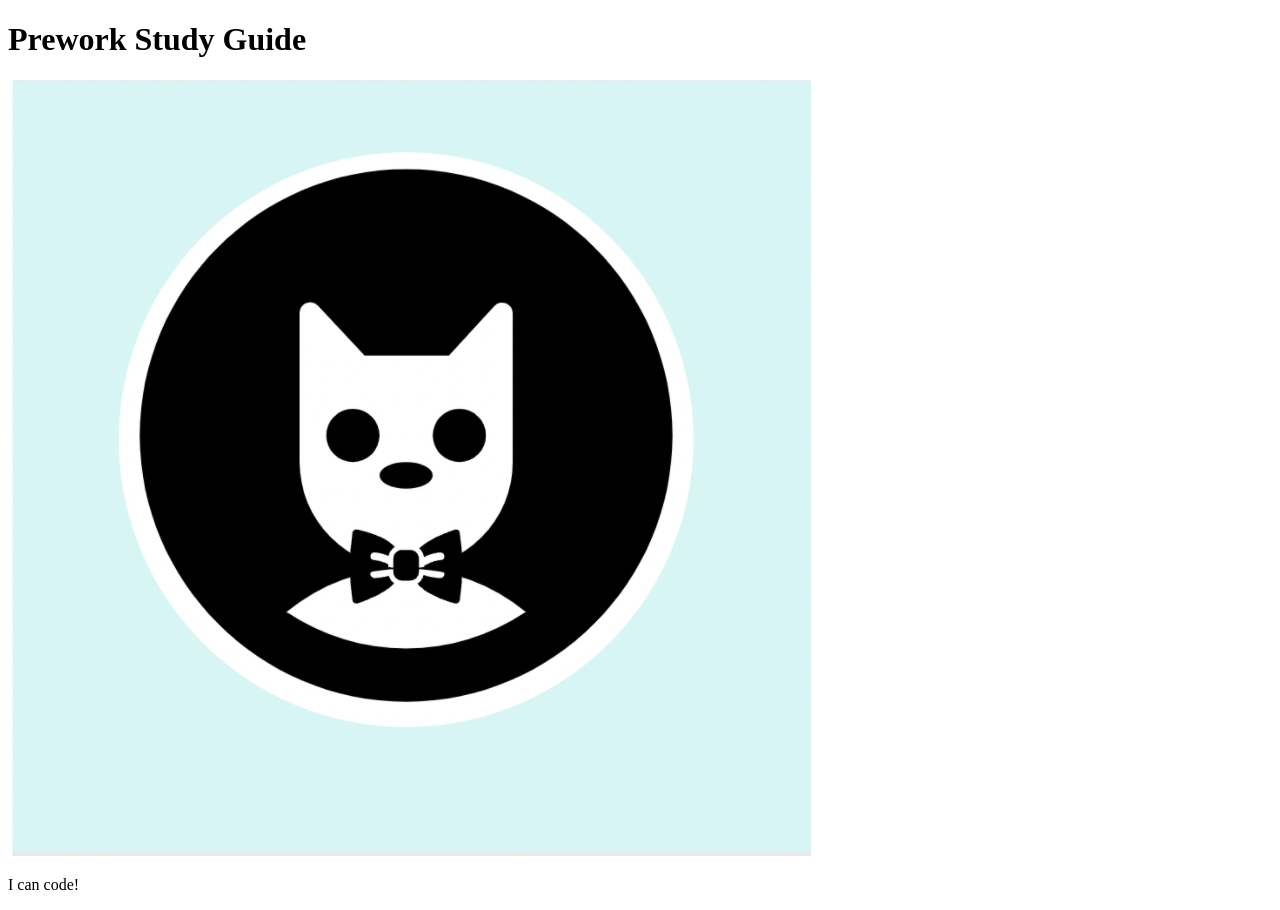
==== prework-study-guide 7/index.html @ e009c8f3 "add starter code" ====
<!DOCTYPE html>
<html lang="en">
  <head>
    <meta charset="UTF-8" />
    <meta http-equiv="X-UA-Compatible" content="IE=edge" />
    <meta name="viewport" content="width=device-width, initial-scale=1.0" />
    <title>Prework Study Guide</title>
  </head>
  <body>
    <header id="top">
      <h1>Prework Study Guide</h1>
      <img src="./assets/bowtie-cat.png" alt="Profile image of cat wearing a bow tie." />
    </header>
    <main>
      <!-- Student code goes here -->
    </main>

    <footer>
      <p>I can code!</p>
    </footer>
  </body>
</html>
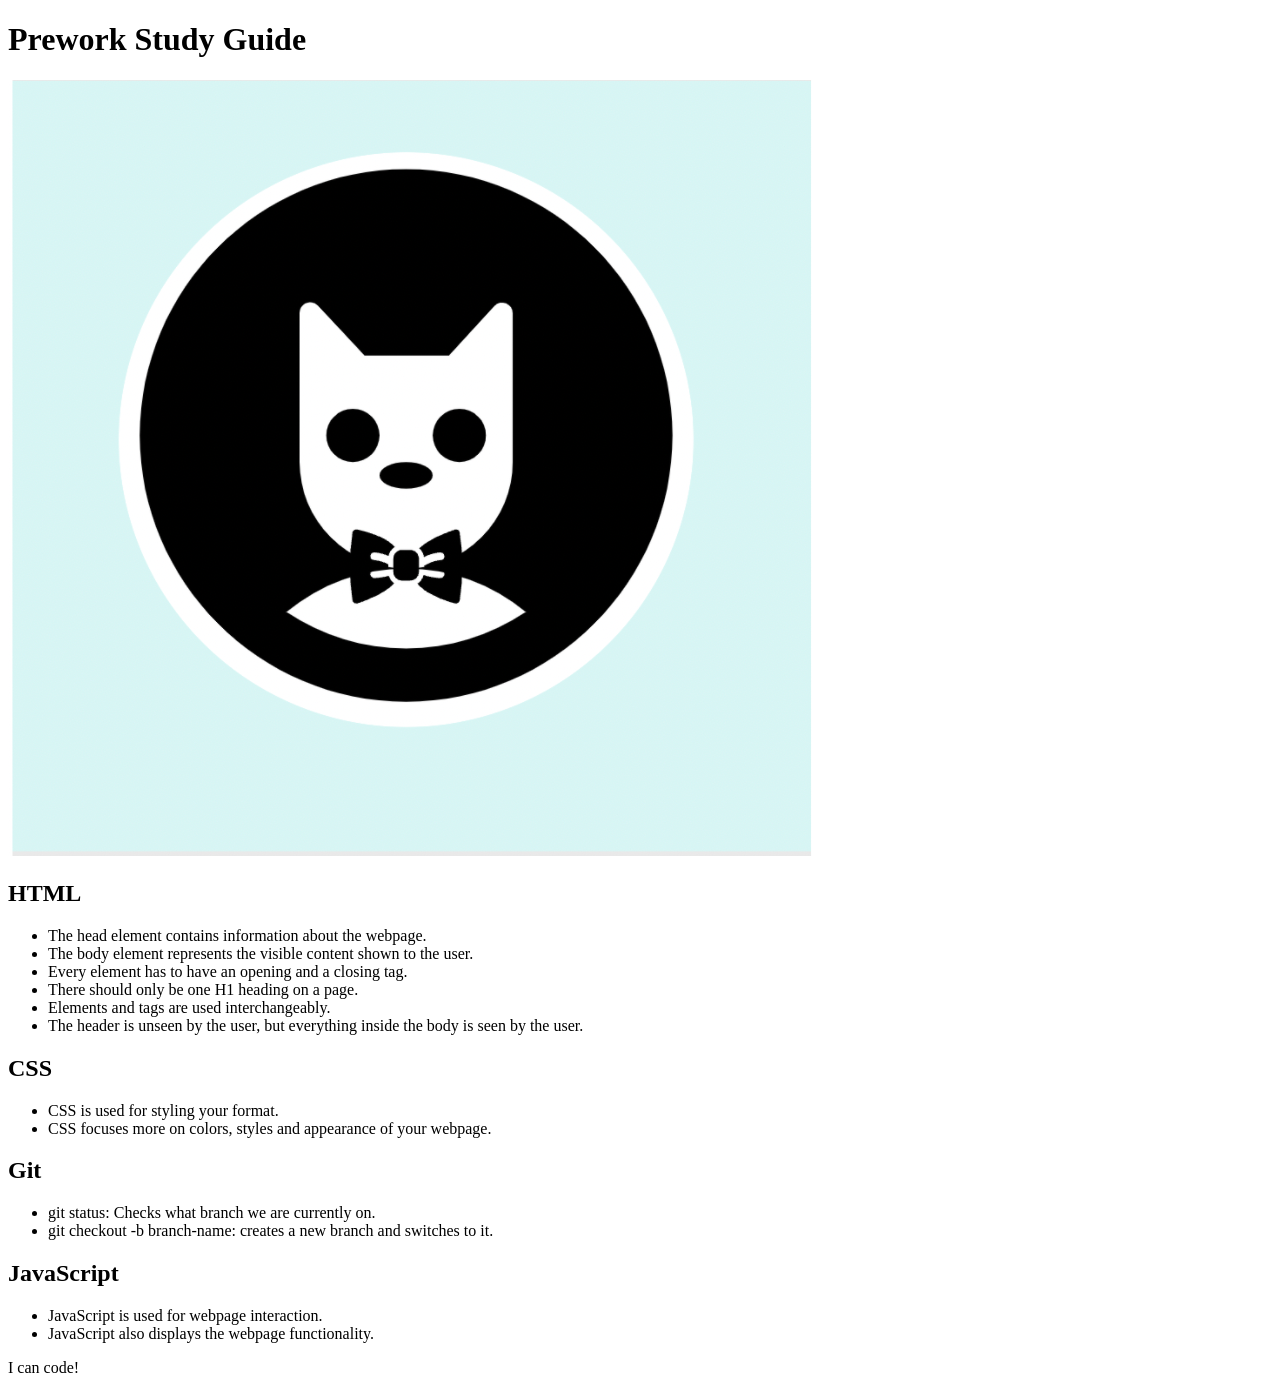
==== commit 7cc251fa: "added to HTML file" ====
--- a/prework-study-guide 7/index.html
+++ b/prework-study-guide 7/index.html
@@ -12,7 +12,61 @@
       <img src="./assets/bowtie-cat.png" alt="Profile image of cat wearing a bow tie." />
     </header>
     <main>
-      <!-- Student code goes here -->
+      <section class="card" id="html-section">
+        <h2>HTML</h2>
+
+        <ul>
+
+          <li>The head element contains information about the webpage.</li>
+          <li>The body element represents the visible content shown to the user.</li>
+          <li>Every element has to have an opening and a closing tag.</li>
+          <li>There should only be one H1 heading on a page.</li>
+          <li>Elements and tags are used interchangeably.</li>
+          <li>The header is unseen by the user, but everything inside the body is seen by the user.</li>
+
+        </ul>
+
+      </section>
+
+      <section class="card" id="css-selection">
+
+        <h2>CSS</h2>
+
+        <ul>
+
+          <li>CSS is used for styling your format.</li>
+          <li>CSS focuses more on colors, styles and appearance of your webpage.</li>
+
+        </ul>
+
+      </section>
+
+      <section class="card" id="git-selection">
+
+        <h2>Git</h2>
+
+        <ul>
+
+          <li>git status: Checks what branch we are currently on.</li>
+          <li>git checkout -b branch-name: creates a new branch and switches to it.</li>
+
+        </ul>
+
+      </section>
+
+      <section class="card" id="javascript-section">
+
+        <h2>JavaScript</h2>
+
+        <ul>
+          
+          <li>JavaScript is used for webpage interaction.</li>
+          <li>JavaScript also displays the webpage functionality.</li>
+        
+        </ul>
+
+      </section>
+
     </main>
 
     <footer>
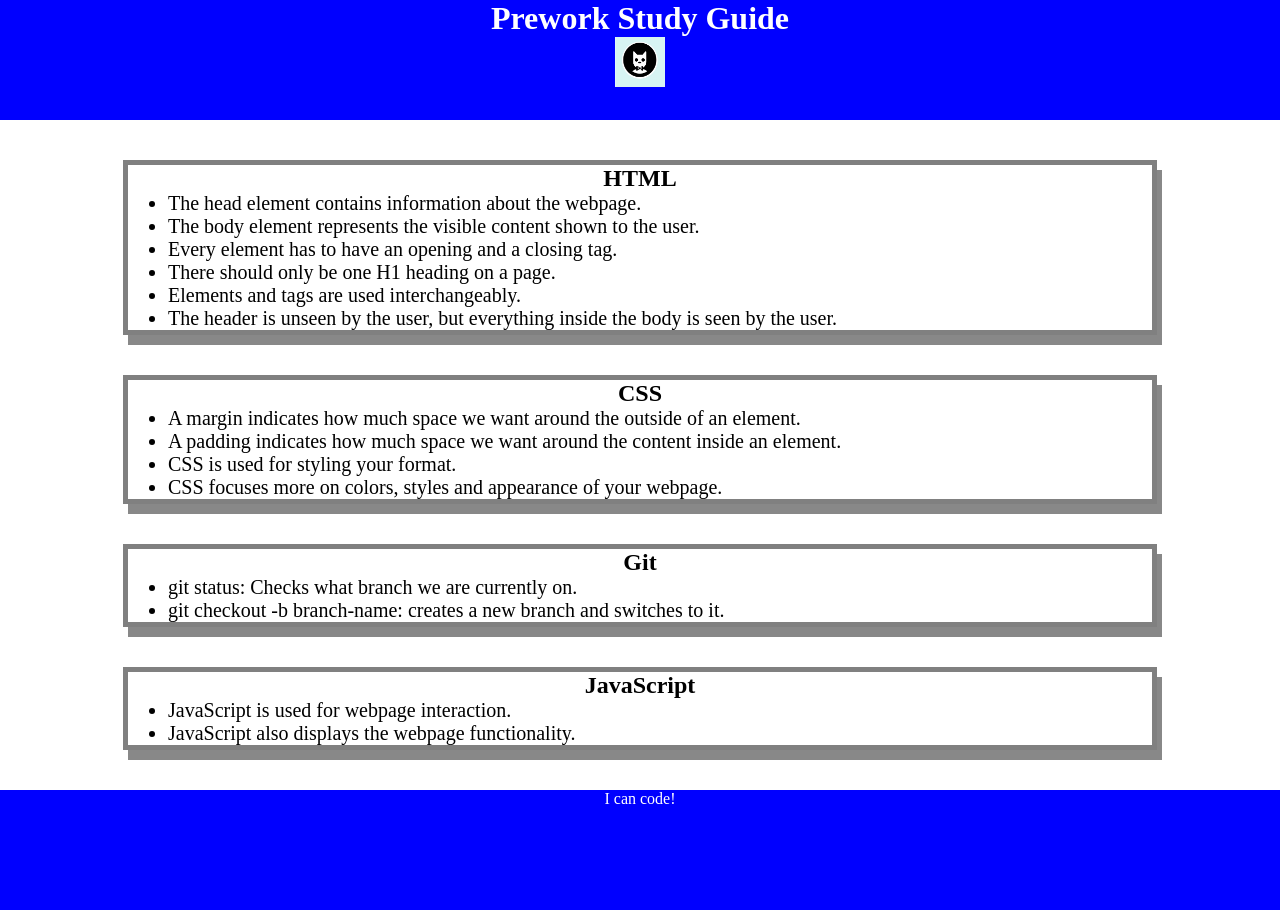
==== commit 8e3cad40: "added CSS to project" ====
--- a/prework-study-guide 7/index.html
+++ b/prework-study-guide 7/index.html
@@ -4,6 +4,7 @@
     <meta charset="UTF-8" />
     <meta http-equiv="X-UA-Compatible" content="IE=edge" />
     <meta name="viewport" content="width=device-width, initial-scale=1.0" />
+    <link rel="stylesheet" href="./assets/style.css">
     <title>Prework Study Guide</title>
   </head>
   <body>
@@ -33,7 +34,9 @@
         <h2>CSS</h2>
 
         <ul>
-
+          
+          <li>A margin indicates how much space we want around the outside of an element.</li>
+          <li>A padding indicates how much space we want around the content inside an element.</li>
           <li>CSS is used for styling your format.</li>
           <li>CSS focuses more on colors, styles and appearance of your webpage.</li>
 
--- a/prework-study-guide 7/assets/style.css
+++ b/prework-study-guide 7/assets/style.css
@@ -0,0 +1,47 @@
+* {
+    margin: 0;
+    padding: 0;
+}
+
+
+header, 
+footer {
+    width: 100%;
+    height: 120px;
+    background-color: blue;
+    color: white;
+}
+
+
+h1,
+h2 {
+    text-align: center;
+}
+
+
+img {
+    display: block;
+    height: 50px;
+    width: 50px;
+    margin-left: auto;
+    margin-right: auto;
+}
+
+
+ul {
+    padding-left: 40px;
+    font-size: 20px;
+}
+
+
+p {
+    text-align: center;
+    font size: 30px;
+}
+
+.card {
+    width: 80%;
+    margin: 40px auto;
+    border: 5px solid gray;
+    box-shadow: 5px 10px #888888;
+}
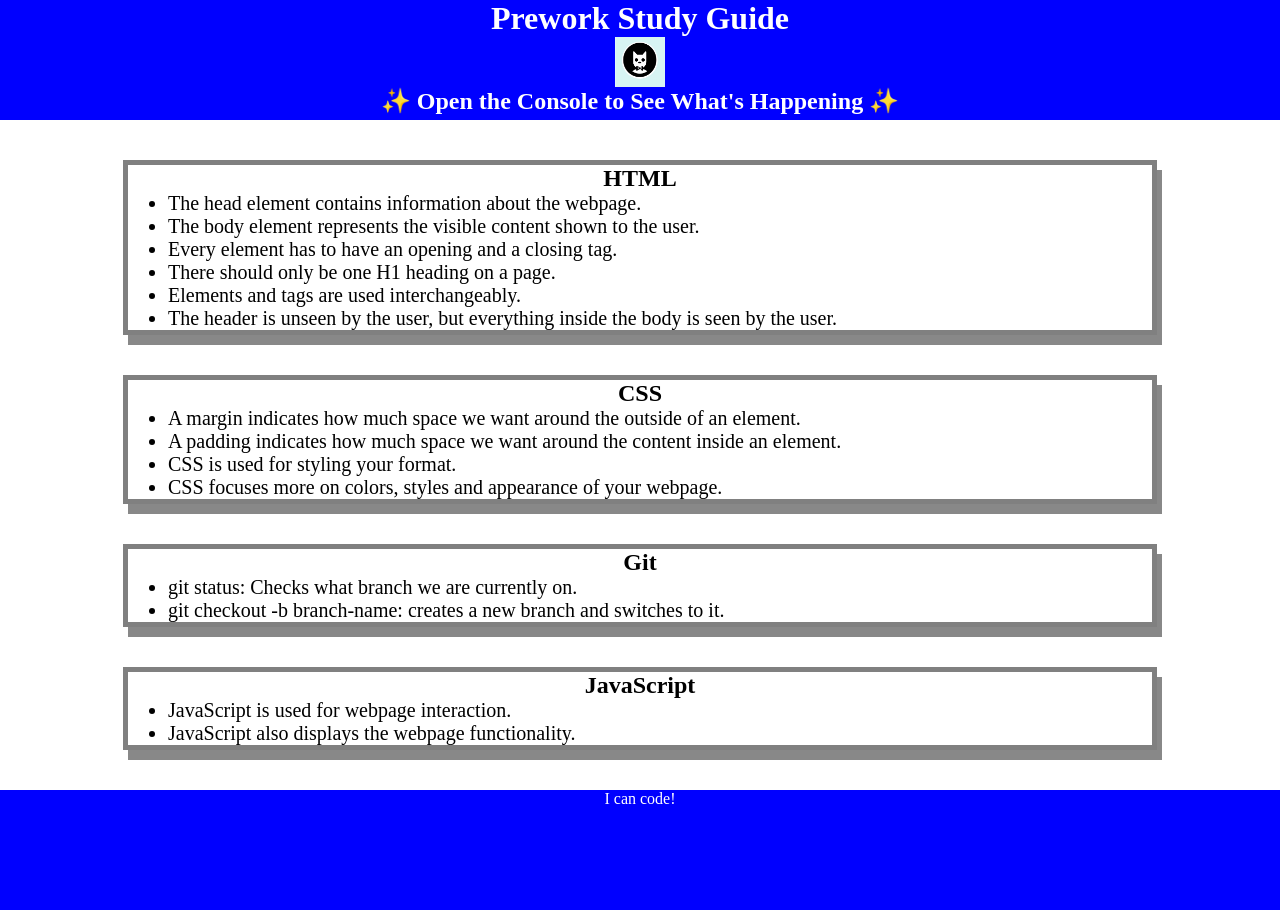
==== commit 2a245e45: "Added JavaScript Variable Topics" ====
--- a/prework-study-guide 7/index.html
+++ b/prework-study-guide 7/index.html
@@ -11,6 +11,7 @@
     <header id="top">
       <h1>Prework Study Guide</h1>
       <img src="./assets/bowtie-cat.png" alt="Profile image of cat wearing a bow tie." />
+      <h2>✨ Open the Console to See What's Happening ✨</h2>
     </header>
     <main>
       <section class="card" id="html-section">
@@ -75,5 +76,6 @@
     <footer>
       <p>I can code!</p>
     </footer>
+    <script src="./assets/script.js"></script>
   </body>
 </html>
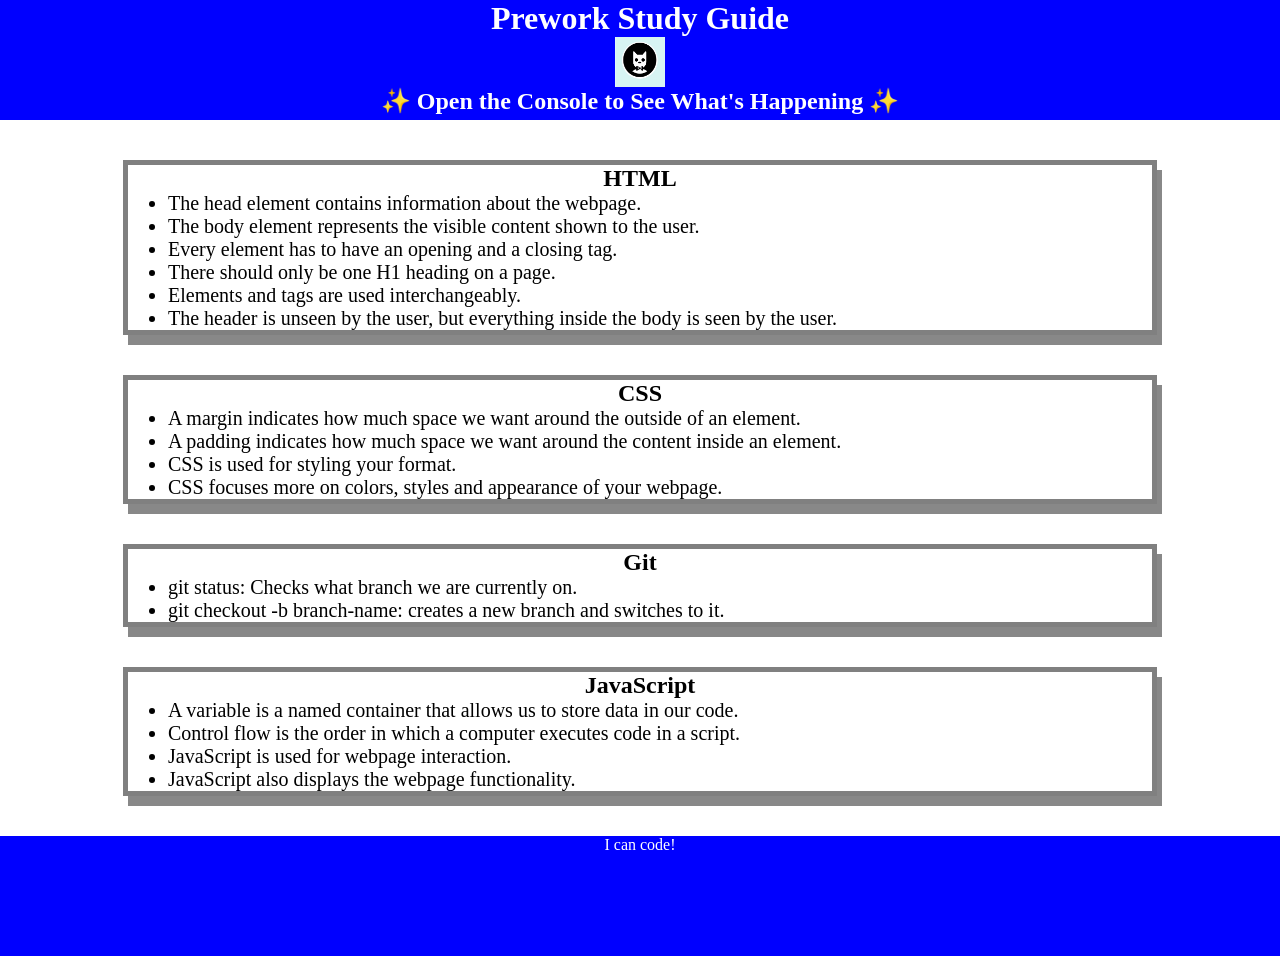
==== commit 857129eb: "Added JavaScript Funtions" ====
--- a/prework-study-guide 7/index.html
+++ b/prework-study-guide 7/index.html
@@ -64,6 +64,8 @@
 
         <ul>
           
+          <li>A variable is a named container that allows us to store data in our code.</li>
+          <li>Control flow is the order in which a computer executes code in a script.</li>
           <li>JavaScript is used for webpage interaction.</li>
           <li>JavaScript also displays the webpage functionality.</li>
         
